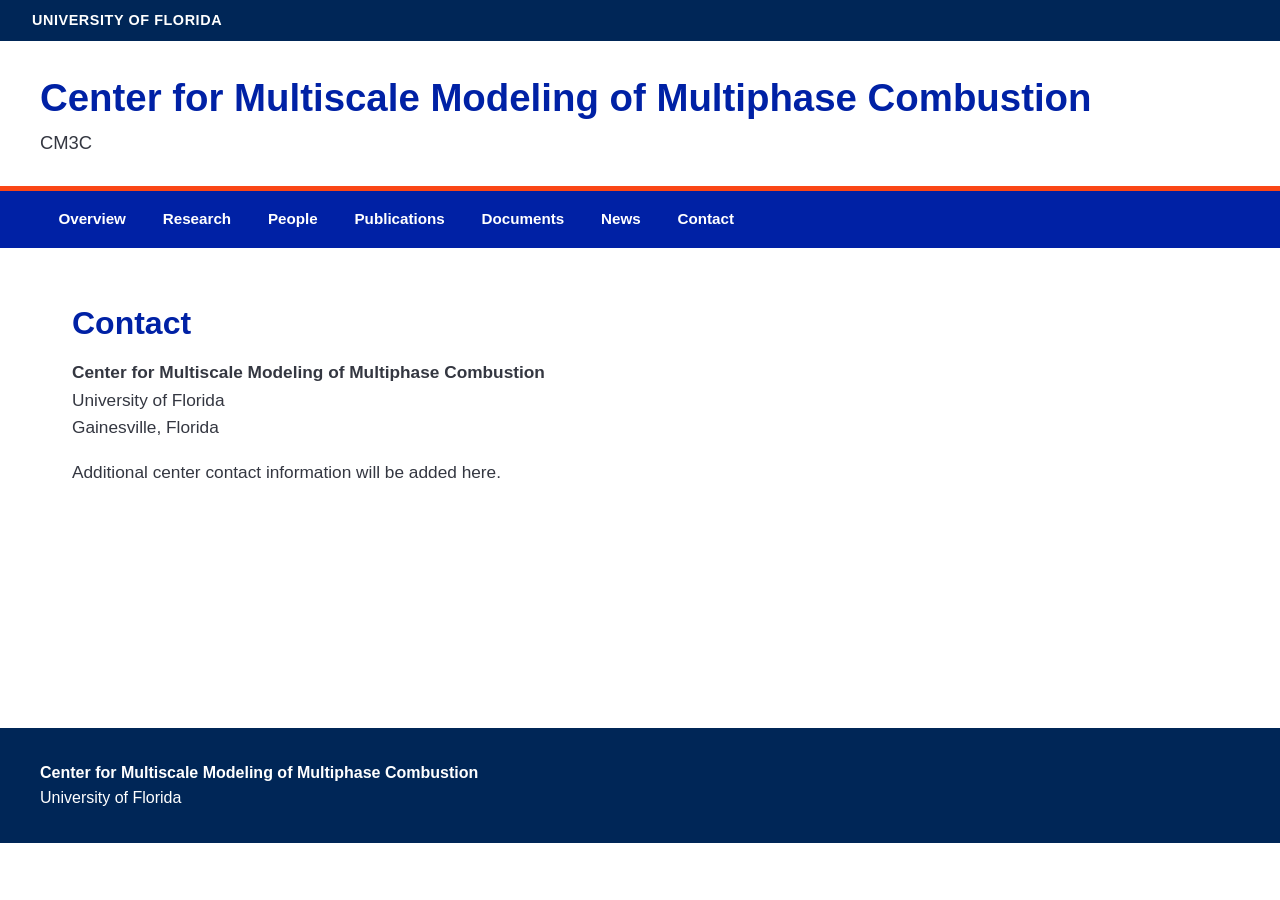
==== contact.html @ 68d92a7b "Initial CM3C website draft" ====
<!DOCTYPE html>
<html lang="en">

<head>
    <meta charset="UTF-8">
    <meta name="viewport" content="width=device-width, initial-scale=1.0">

    <title>Contact | CM3C | University of Florida</title>

    <link rel="stylesheet" href="css/style.css">
</head>

<body>

<div class="uf-bar">
    UNIVERSITY OF FLORIDA
</div>

<header>
    <div class="header-inner">

        <h1 class="center-name">
            Center for Multiscale Modeling of Multiphase Combustion
        </h1>

        <p class="center-acronym">
            CM3C
        </p>

    </div>
</header>


<nav aria-label="Main navigation">
    <div class="nav-inner">
        <a href="index.html">Overview</a>
        <a href="research.html">Research</a>
        <a href="people.html">People</a>
        <a href="publications.html">Publications</a>
        <a href="documents.html">Documents</a>
        <a href="news.html">News</a>
        <a href="contact.html">Contact</a>
    </div>
</nav>


<main>

<h2>Contact</h2>

<p>
    <strong>
        Center for Multiscale Modeling of Multiphase Combustion
    </strong><br>
    University of Florida<br>
    Gainesville, Florida
</p>

<p>
    Additional center contact information will be added here.
</p>

</main>

<footer>
    <div class="footer-inner">
        <p>
            <strong>
                Center for Multiscale Modeling of Multiphase Combustion
            </strong><br>
            University of Florida
        </p>
    </div>
</footer>

</body>
</html>
---- css/style.css ----
/* ============================================================
   CM3C prototype stylesheet
   University of Florida draft
   ============================================================ */

:root {
    --uf-blue: #0021A5;
    --uf-orange: #FA4616;
    --uf-dark-blue: #002657;
    --text: #343741;
    --light-gray: #f5f5f5;
    --white: #ffffff;
}

* {
    box-sizing: border-box;
}

html {
    font-size: 16px;
}

body {
    margin: 0;
    font-family: "IBM Plex Sans", Arial, Helvetica, sans-serif;
    color: var(--text);
    background: var(--white);
    line-height: 1.6;
}

/* ---------- UF affiliation bar ---------- */

.uf-bar {
    background: var(--uf-dark-blue);
    color: var(--white);
    padding: 0.55rem 2rem;
    font-size: 0.9rem;
    font-weight: 600;
    letter-spacing: 0.04em;
}

/* ---------- Center header ---------- */

header {
    background: var(--white);
    padding: 2.2rem 2rem 1.8rem;
    border-bottom: 5px solid var(--uf-orange);
}

.header-inner {
    max-width: 1200px;
    margin: 0 auto;
}

.center-name {
    margin: 0;
    color: var(--uf-blue);
    font-size: clamp(1.65rem, 3vw, 2.6rem);
    line-height: 1.15;
    font-weight: 700;
}

.center-acronym {
    margin: 0.5rem 0 0;
    color: var(--text);
    font-size: 1.15rem;
    font-weight: 500;
}

/* ---------- Navigation ---------- */

nav {
    background: var(--uf-blue);
}

.nav-inner {
    max-width: 1200px;
    margin: 0 auto;
    display: flex;
    flex-wrap: wrap;
}

nav a {
    color: var(--white);
    text-decoration: none;
    padding: 1rem 1.15rem;
    font-weight: 600;
    font-size: 0.95rem;
}

nav a:hover,
nav a:focus {
    background: var(--uf-dark-blue);
    text-decoration: underline;
    text-underline-offset: 0.25rem;
}

/* ---------- Main content ---------- */

main {
    max-width: 1200px;
    margin: 0 auto;
    padding: 3.5rem 2rem 5rem;
    min-height: 480px;
}

main h1,
main h2,
main h3 {
    color: var(--uf-blue);
    line-height: 1.2;
}

main h2 {
    font-size: 2rem;
    margin-top: 0;
    margin-bottom: 1rem;
}

main p {
    max-width: 800px;
    font-size: 1.08rem;
}

/* ---------- Home intro ---------- */

.intro {
    border-left: 6px solid var(--uf-orange);
    padding-left: 1.5rem;
    margin-bottom: 3rem;
}

/* ---------- Placeholder research cards ---------- */

.card-grid {
    display: grid;
    grid-template-columns: repeat(4, 1fr);
    gap: 1.5rem;
    margin-top: 2rem;
}

.card {
    border: 1px solid #d8d8d8;
    padding: 1.5rem;
    background: var(--white);
}

.card h3 {
    margin-top: 0;
}

/* ---------- Footer ---------- */

footer {
    background: var(--uf-dark-blue);
    color: var(--white);
    padding: 2rem;
}

.footer-inner {
    max-width: 1200px;
    margin: 0 auto;
}

footer p {
    margin: 0;
}

/* ---------- Mobile ---------- */


@media (max-width: 1000px) {
    .card-grid {
        grid-template-columns: repeat(2, 1fr);
    }
}

@media (max-width: 750px) {

    .uf-bar,
    header,
    main,
    footer {
        padding-left: 1.25rem;
        padding-right: 1.25rem;
    }

    .nav-inner {
        flex-direction: column;
    }

    nav a {
        border-bottom: 1px solid rgba(255,255,255,0.2);
        padding: 0.8rem 1.25rem;
    }

    .card-grid {
        grid-template-columns: 1fr;
    }

    main {
        padding-top: 2rem;
    }
}

/* ---------- People ---------- */

.people-grid {
    display: grid;
    grid-template-columns: repeat(3, 1fr);
    gap: 1.5rem;
    margin: 1.5rem 0 3rem;
}

.person {
    border-top: 4px solid var(--uf-orange);
    padding: 1.25rem 1.25rem 1.4rem;
    background: var(--light-gray);
}

.person h3 {
    margin: 0 0 0.6rem;
    font-size: 1.2rem;
}

.person p {
    margin: 0.35rem 0;
    font-size: 1rem;
}

.person-role {
    font-weight: 600;
}

.institution-heading {
    margin-top: 3rem;
    padding-bottom: 0.4rem;
    border-bottom: 1px solid #d8d8d8;
}

@media (max-width: 900px) {
    .people-grid {
        grid-template-columns: repeat(2, 1fr);
    }
}

@media (max-width: 600px) {
    .people-grid {
        grid-template-columns: 1fr;
    }
}

/* ---------- Research ---------- */

.research-framework {
    margin-top: 3rem;
}

.research-figure {
    margin: 1.25rem 0 3rem;
    text-align: center;
}

.research-figure img {
    display: block;
    width: 100%;
    max-width: 1200px;
    height: auto;
    margin: 0 auto;
}

.research-figure figcaption {
    max-width: 900px;
    margin: 0.8rem auto 0;
    font-size: 0.92rem;
    color: #555;
    line-height: 1.45;
}

.research-areas {
    margin-top: 2rem;
}

.research-grid {
    display: grid;
    grid-template-columns: repeat(3, 1fr);
    gap: 1.5rem;
    margin-top: 1.5rem;
}

.research-card {
    border-top: 4px solid var(--uf-orange);
    padding: 1.4rem;
    background: var(--light-gray);
}

.research-card h3 {
    margin: 0 0 0.8rem;
    font-size: 1.15rem;
}

.research-card p {
    margin: 0;
    font-size: 1rem;
}

@media (max-width: 900px) {
    .research-grid {
        grid-template-columns: repeat(2, 1fr);
    }
}

@media (max-width: 600px) {
    .research-grid {
        grid-template-columns: 1fr;
    }
}

/* ---------- Publications ---------- */

.publications-section {
    margin-top: 3rem;
}

.publications-note {
    padding: 1.25rem 1.5rem;
    border-left: 4px solid var(--uf-orange);
    background: var(--light-gray);
}

/* ---------- Documents ---------- */

.documents-section {
    margin-top: 3.5rem;
}

.documents-section > h2 {
    padding-bottom: 0.55rem;
    border-bottom: 1px solid #d8d8d8;
}

.document-entry {
    display: flex;
    justify-content: space-between;
    align-items: center;
    gap: 2rem;
    padding: 1.4rem 1.5rem;
    margin-top: 1.25rem;
    background: var(--light-gray);
    border-left: 4px solid var(--uf-orange);
}

.document-info {
    flex: 1;
}

.document-info h3 {
    margin: 0 0 0.35rem;
    font-size: 1.15rem;
}

.document-info p {
    margin: 0;
    font-size: 0.98rem;
}

.document-links {
    display: flex;
    align-items: center;
    gap: 1.25rem;
    flex-wrap: wrap;
}

.document-links a {
    color: var(--uf-blue);
    font-weight: 600;
    text-decoration: none;
}

.document-links a:hover,
.document-links a:focus {
    text-decoration: underline;
    text-underline-offset: 0.2rem;
}

.document-size {
    color: #666;
    font-size: 0.88rem;
    white-space: nowrap;
}

@media (max-width: 750px) {
    .document-entry {
        flex-direction: column;
        align-items: flex-start;
        gap: 1rem;
    }
}

/* ---------- Documents by year ---------- */

.document-year {
    margin-top: 3.5rem;
}

.document-year > h2 {
    font-size: 2rem;
    padding-bottom: 0.55rem;
    margin-bottom: 1.5rem;
    border-bottom: 2px solid var(--uf-orange);
}

.document-category {
    margin-top: 2rem;
    margin-bottom: 0.75rem;
    font-size: 1.25rem;
    color: var(--uf-blue);
}

.document-year .document-entry {
    margin-top: 0;
    margin-bottom: 1.5rem;
}

/* ---------- Scientific and Technical Merit ---------- */

.technical-merit {
    margin-top: 4.5rem;
    padding-top: 2.5rem;
    border-top: 2px solid var(--uf-orange);
}

.technical-merit > h2 {
    margin-bottom: 2rem;
}

.technical-merit > h3 {
    margin-top: 2rem;
    margin-bottom: 1rem;
    font-size: 1.4rem;
}

.technical-merit > p {
    max-width: 950px;
}

.vision-list {
    max-width: 1000px;
    margin: 2.5rem 0 3rem;
}

.vision-item {
    margin-bottom: 1.5rem;
    padding: 1.25rem 1.5rem;
    background: var(--light-gray);
    border-left: 4px solid var(--uf-orange);
}

.vision-item h4 {
    margin: 0 0 0.5rem;
    color: var(--uf-blue);
    font-size: 1.08rem;
}

.vision-item p {
    margin: 0;
    font-size: 1rem;
}

.demonstration-heading {
    margin-top: 3rem !important;
}

/* ---------- Demonstration problem figure ---------- */

.demonstration-figure {
    max-width: 1050px;
    margin: 1.5rem 0 2.5rem;
}

.demonstration-images {
    display: grid;
    grid-template-columns: 1fr 1fr;
    gap: 1.5rem;
    align-items: center;
}

.demonstration-images img {
    display: block;
    width: 100%;
    height: auto;
}

.figure-panel-label {
    margin: 0.5rem 0 0;
    text-align: center;
    font-size: 0.92rem;
    font-weight: 600;
}

.demonstration-figure figcaption {
    max-width: 900px;
    margin: 1rem auto 0;
    text-align: center;
    font-size: 0.92rem;
    line-height: 1.45;
    color: #555;
}

@media (max-width: 750px) {
    .demonstration-images {
        grid-template-columns: 1fr;
    }
}

/* ---------- Predictive Science Plan ---------- */

.predictive-science {
    margin-top: 4.5rem;
    padding-top: 2.5rem;
    border-top: 2px solid var(--uf-orange);
}

.predictive-science > h2 {
    margin-bottom: 2rem;
}

.predictive-science > p {
    max-width: 950px;
}

.predictive-figure {
    max-width: 900px;
    margin: 2.5rem 0 3rem;
}

.predictive-images {
    display: grid;
    grid-template-columns: 1fr 1fr;
    gap: 2rem;
    align-items: start;
}

.predictive-images img {
    display: block;
    width: 100%;
    height: auto;
}

.predictive-figure figcaption {
    max-width: 850px;
    margin: 1rem auto 0;
    text-align: center;
    font-size: 0.92rem;
    line-height: 1.45;
    color: #555;
}

@media (max-width: 750px) {
    .predictive-images {
        grid-template-columns: 1fr;
    }

    .predictive-figure {
        max-width: 520px;
    }
}

/* ---------- Predictive Science Plan ---------- */

.predictive-science {
    margin-top: 4.5rem;
    padding-top: 2.5rem;
    border-top: 2px solid var(--uf-orange);
}

.predictive-science > h2 {
    margin-bottom: 2rem;
}

.predictive-science > p {
    max-width: 950px;
}

.predictive-figure {
    max-width: 900px;
    margin: 2.5rem 0 3rem;
}

.predictive-images {
    display: grid;
    grid-template-columns: 1fr 1fr;
    gap: 2rem;
    align-items: start;
}

.predictive-images img {
    display: block;
    width: 100%;
    height: auto;
}

.predictive-figure figcaption {
    max-width: 850px;
    margin: 1rem auto 0;
    text-align: center;
    font-size: 0.92rem;
    line-height: 1.45;
    color: #555;
}

@media (max-width: 750px) {
    .predictive-images {
        grid-template-columns: 1fr;
    }

    .predictive-figure {
        max-width: 520px;
    }
}

/* ---------- VVUQ and Exascale ---------- */

.vvuq-plan,
.exascale-plan {
    margin-top: 4.5rem;
    padding-top: 2.5rem;
    border-top: 2px solid var(--uf-orange);
}

.vvuq-plan > h2,
.exascale-plan > h2 {
    margin-bottom: 2rem;
}

.vvuq-plan > p,
.exascale-plan > p {
    max-width: 950px;
}

.exascale-plan a {
    color: var(--uf-blue);
    font-weight: 600;
    text-decoration: none;
}

.exascale-plan a:hover,
.exascale-plan a:focus {
    text-decoration: underline;
    text-underline-offset: 0.2rem;
}

/* ---------- Artificial Intelligence & Machine Learning ---------- */

.ai-ml-plan,
.ml-integration {
    margin-top: 4.5rem;
    padding-top: 2.5rem;
    border-top: 2px solid var(--uf-orange);
}

.ai-ml-plan > h2,
.ml-integration > h2 {
    margin-bottom: 2rem;
}

.ai-ml-plan > h3 {
    margin-top: 3rem;
    margin-bottom: 1rem;
    font-size: 1.4rem;
}

.ai-ml-plan > p,
.ml-integration > p {
    max-width: 950px;
}

.ml-figure {
    margin: 2.5rem 0 3.5rem;
    text-align: center;
}

.ml-figure img {
    display: block;
    width: 100%;
    height: auto;
    margin: 0 auto;
}

.ml-figure-wide {
    max-width: 1200px;
}

.ml-figure-medium {
    max-width: 900px;
}

.ml-workflow-figure {
    max-width: 1200px;
}

.ml-figure figcaption {
    max-width: 900px;
    margin: 1rem auto 0;
    font-size: 0.92rem;
    line-height: 1.45;
    color: #555;
}

/* ---------- Further Information ---------- */

.further-information {
    margin-top: 4.5rem;
    padding-top: 2.5rem;
    border-top: 2px solid var(--uf-orange);
}

.further-information > p {
    max-width: 950px;
}

.further-information a {
    color: var(--uf-blue);
    font-weight: 600;
    text-decoration: none;
}

.further-information a:hover,
.further-information a:focus {
    text-decoration: underline;
    text-underline-offset: 0.2rem;
}

.proposal-size {
    margin-left: 0.75rem;
    color: #666;
    font-size: 0.88rem;
}
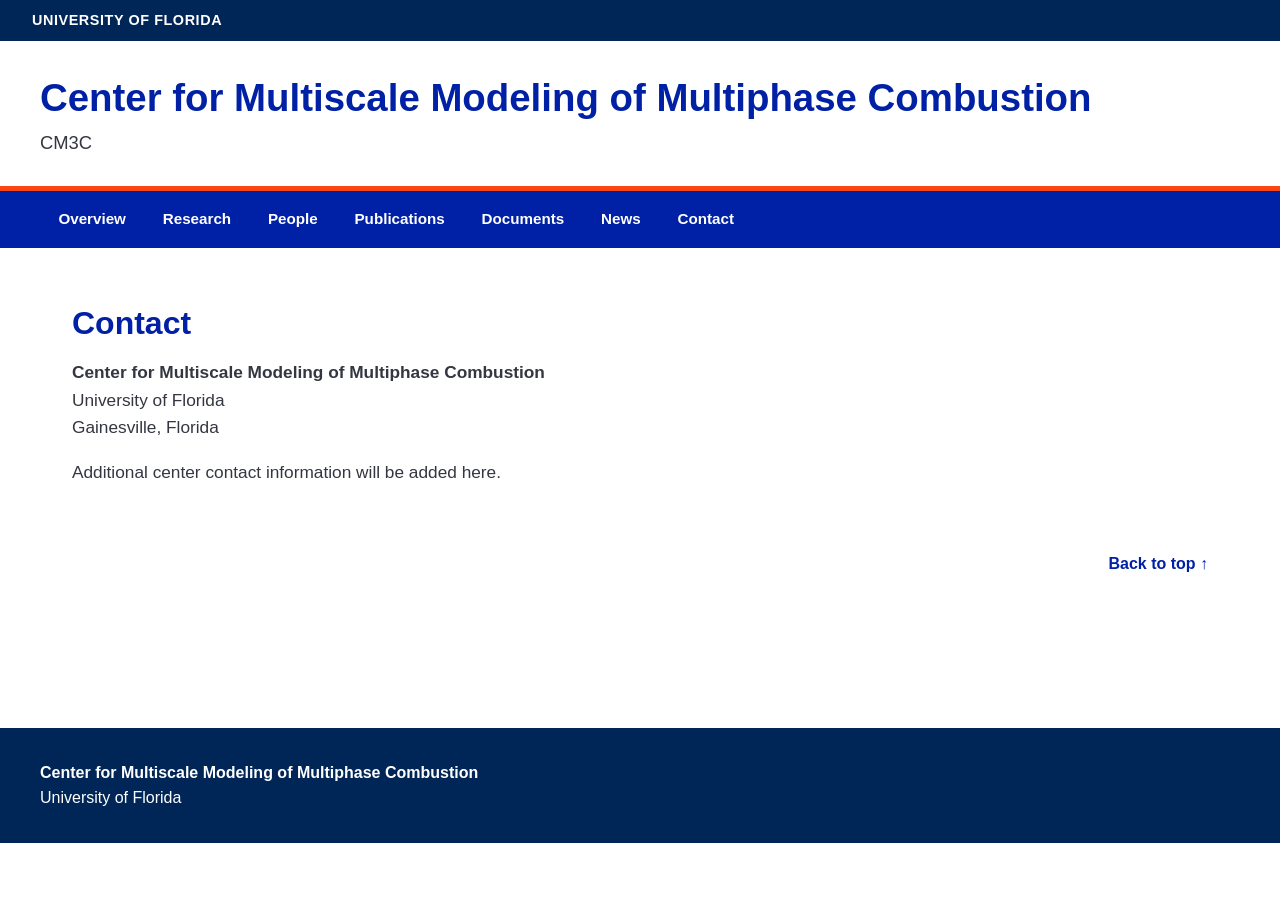
==== commit 2c65089c: "Update site navigation and publications" ====
--- a/contact.html
+++ b/contact.html
@@ -60,6 +60,11 @@
     Additional center contact information will be added here.
 </p>
 
+
+<div class="back-to-top">
+    <a href="#">Back to top &uarr;</a>
+</div>
+
 </main>
 
 <footer>
--- a/css/style.css
+++ b/css/style.css
@@ -737,3 +737,22 @@
     color: #666;
     font-size: 0.88rem;
 }
+
+/* ---------- Back to top ---------- */
+
+.back-to-top {
+    margin-top: 4rem;
+    text-align: right;
+}
+
+.back-to-top a {
+    color: var(--uf-blue);
+    font-weight: 600;
+    text-decoration: none;
+}
+
+.back-to-top a:hover,
+.back-to-top a:focus {
+    text-decoration: underline;
+    text-underline-offset: 0.2rem;
+}
